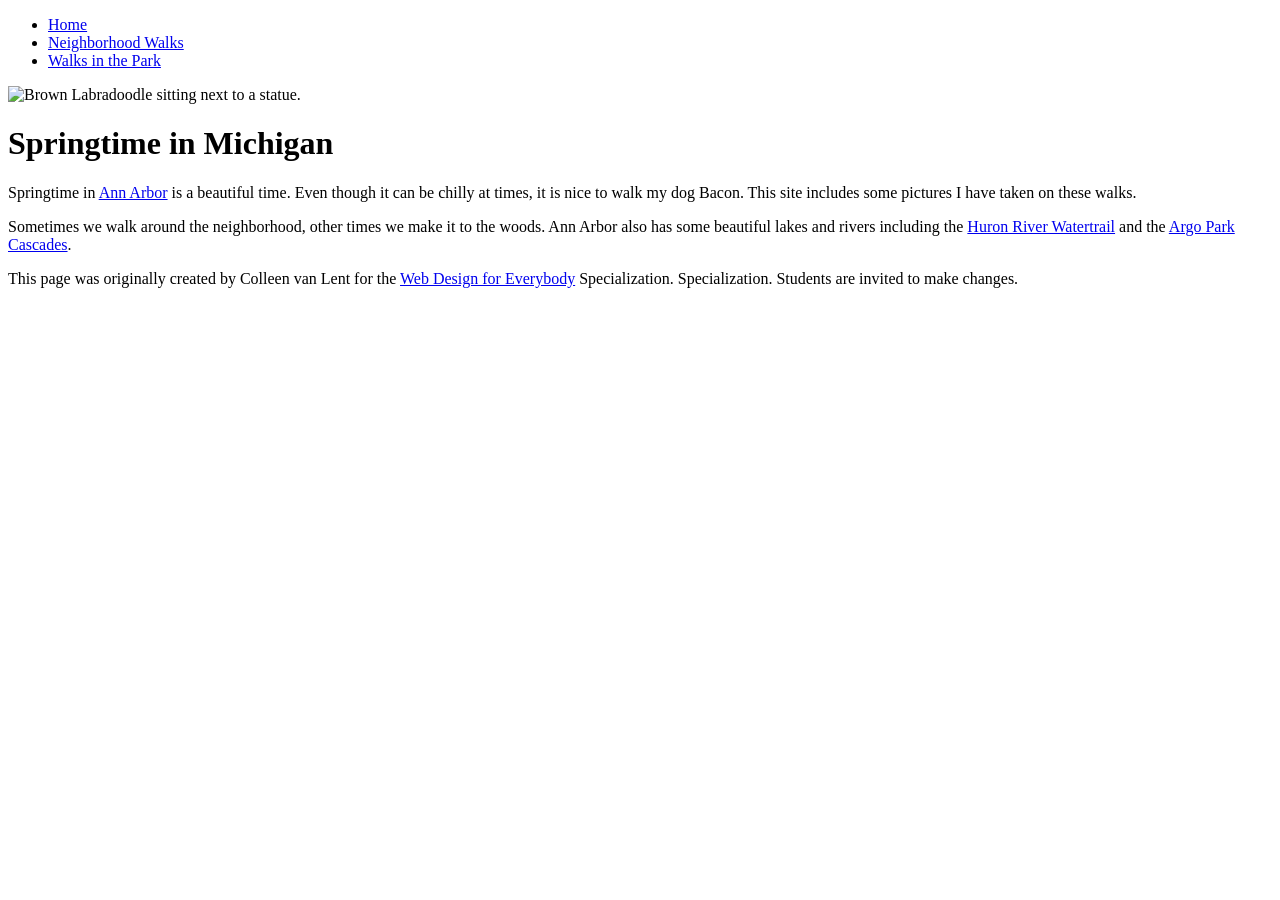
==== CSS-week1-HW1/index.html @ 265d0ef4 "Update index.html" ====
<!DOCTYPE html>
<html lang="en">

<head>
  <meta charset="utf-8">
  <meta name="viewport" content="width=device-width">
  <title>Springtime In Michigan</title>
  <!-- You will need to link to the CSS file -->
  <link rel="stylesheet" href="css/style.css">
  <link rel="stylesheet" href="style.css">
</head>

<body>
  <header>
    <nav>
      <ul>
        <li><a href="index.html">Home</a></li>
        <li><a href="neighborhood.html">Neighborhood Walks</a></li>
        <li><a href="parks.html">Walks in the Park</a></li>
      </ul>
    </nav>
    <img src="images/BaconGallupPark.jpg" width="200" alt="Brown Labradoodle sitting next to a statue.">
    <h1>Springtime in Michigan</h1>
  </header>
  <main>
    <p>Springtime in <a href="https://www.michigan.org/city/ann-arbor">Ann Arbor</a> is a beautiful time. Even though
      it can be chilly at times, it is nice to walk my dog Bacon. This site includes some pictures I have taken on
      these walks. </p>

    <p>Sometimes we walk around the neighborhood, other times we make it to the woods. Ann Arbor also has some
      beautiful lakes and rivers including the <a
        href="https://www.annarbor.org/things-to-do/recreation-outdoors/huron-river/">Huron River Watertrail</a> and
      the <a href="https://www.a2gov.org/departments/Parks-Recreation/parks-places/argo/pages/default.aspx">Argo Park
        Cascades</a>.</p>

  </main>
  <footer>
    <p>This page was originally created by Colleen van Lent for the <a
        href="https://www.coursera.org/specializations/web-design"> Web Design for Everybody</a> Specialization.
      Specialization. Students are invited to make changes.</p>
  </footer>

</body>

</html>
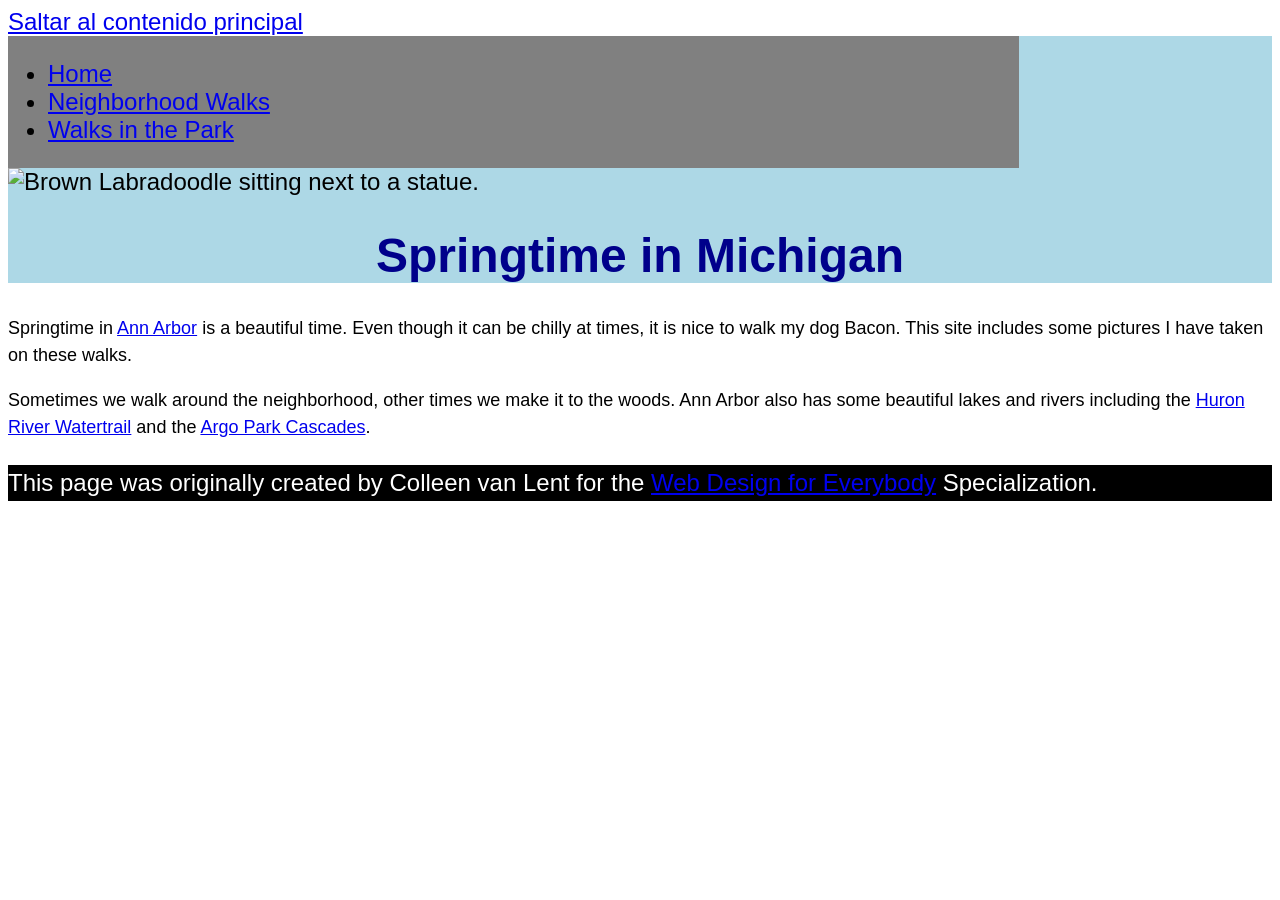
==== commit 6b8e27df: "Update index.html" ====
--- a/CSS-week1-HW1/index.html
+++ b/CSS-week1-HW1/index.html
@@ -5,12 +5,15 @@
   <meta charset="utf-8">
   <meta name="viewport" content="width=device-width">
   <title>Springtime In Michigan</title>
-  <!-- You will need to link to the CSS file -->
+
   <link rel="stylesheet" href="css/style.css">
-  <link rel="stylesheet" href="style.css">
 </head>
 
 <body>
+
+  <!-- Skip link accesibilidad -->
+  <a href="#main-content">Saltar al contenido principal</a>
+
   <header>
     <nav>
       <ul>
@@ -19,13 +22,17 @@
         <li><a href="parks.html">Walks in the Park</a></li>
       </ul>
     </nav>
+
     <img src="images/BaconGallupPark.jpg" width="200" alt="Brown Labradoodle sitting next to a statue.">
     <h1>Springtime in Michigan</h1>
   </header>
-  <main>
+
+  <!-- ID agregado para skip link -->
+  <main id="main-content">
+
     <p>Springtime in <a href="https://www.michigan.org/city/ann-arbor">Ann Arbor</a> is a beautiful time. Even though
       it can be chilly at times, it is nice to walk my dog Bacon. This site includes some pictures I have taken on
-      these walks. </p>
+      these walks.</p>
 
     <p>Sometimes we walk around the neighborhood, other times we make it to the woods. Ann Arbor also has some
       beautiful lakes and rivers including the <a
@@ -34,12 +41,13 @@
         Cascades</a>.</p>
 
   </main>
+
   <footer>
     <p>This page was originally created by Colleen van Lent for the <a
-        href="https://www.coursera.org/specializations/web-design"> Web Design for Everybody</a> Specialization.
-      Specialization. Students are invited to make changes.</p>
+        href="https://www.coursera.org/specializations/web-design">Web Design for Everybody</a> Specialization.
+    </p>
   </footer>
 
 </body>
+</html>
 
-</html>
--- a/CSS-week1-HW1/css/style.css
+++ b/CSS-week1-HW1/css/style.css
@@ -0,0 +1,61 @@
+body{
+  font-family:'Segoe UI', Tahoma, Geneva, Verdana, sans-serif;
+  font-size: 150%;
+}
+
+header{
+  background-color: lightblue;
+}
+
+nav{
+  background-color: gray;
+  display: inline-block;
+  width: 80%;
+}
+
+nav img{
+  width: 10%;
+}
+
+main{
+  background-color: white;
+  font-size: 18px;
+}
+
+footer{
+  background-color: black;
+  color: white;
+}
+
+/* li{
+  display: inline-block;
+  width: 120px;
+} */
+
+h1{
+  text-align: center;
+  font-family: Verdana, sans-serif;
+  color: darkblue;
+}
+
+p{
+  line-height: 1.5;
+}
+
+.grid{
+  display: grid;
+  grid-template-columns: 40% 40%;
+  justify-content: space-around;
+  align-items: center;
+  row-gap: 20px;
+}
+
+.grid img{
+  width: 100%;
+}
+
+.flex{
+  display: flex;
+  flex-wrap: wrap;
+  justify-content: space-around;
+}
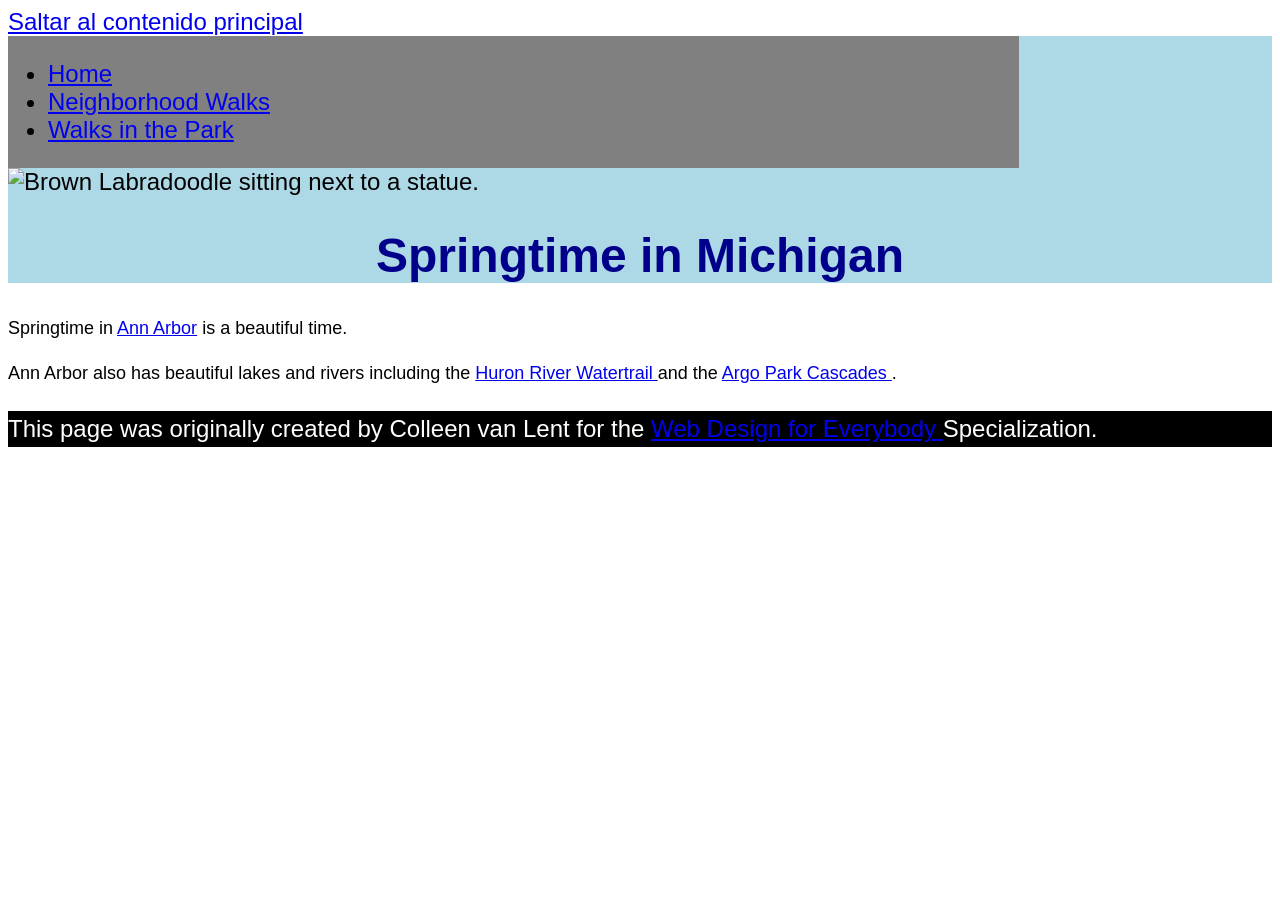
==== commit c544dccd: "Improve HTML formatting and structure 2 Refactor HTML structure for better readability and accessibi" ====
--- a/CSS-week1-HW1/index.html
+++ b/CSS-week1-HW1/index.html
@@ -11,7 +11,6 @@
 
 <body>
 
-  <!-- Skip link accesibilidad -->
   <a href="#main-content">Saltar al contenido principal</a>
 
   <header>
@@ -23,31 +22,44 @@
       </ul>
     </nav>
 
-    <img src="images/BaconGallupPark.jpg" width="200" alt="Brown Labradoodle sitting next to a statue.">
+    <img src="images/BaconGallupPark.jpg" width="200"
+      alt="Brown Labradoodle sitting next to a statue.">
+
     <h1>Springtime in Michigan</h1>
   </header>
 
-  <!-- ID agregado para skip link -->
   <main id="main-content">
 
-    <p>Springtime in <a href="https://www.michigan.org/city/ann-arbor">Ann Arbor</a> is a beautiful time. Even though
-      it can be chilly at times, it is nice to walk my dog Bacon. This site includes some pictures I have taken on
-      these walks.</p>
+    <p>
+      Springtime in
+      <a href="https://www.michigan.org/city/ann-arbor">Ann Arbor</a>
+      is a beautiful time.
+    </p>
 
-    <p>Sometimes we walk around the neighborhood, other times we make it to the woods. Ann Arbor also has some
-      beautiful lakes and rivers including the <a
-        href="https://www.annarbor.org/things-to-do/recreation-outdoors/huron-river/">Huron River Watertrail</a> and
-      the <a href="https://www.a2gov.org/departments/Parks-Recreation/parks-places/argo/pages/default.aspx">Argo Park
-        Cascades</a>.</p>
+    <p>
+      Ann Arbor also has beautiful lakes and rivers including the
+      <a href="https://www.annarbor.org/things-to-do/recreation-outdoors/huron-river/">
+        Huron River Watertrail
+      </a>
+      and the
+      <a href="https://www.a2gov.org/departments/Parks-Recreation/parks-places/argo/pages/default.aspx">
+        Argo Park Cascades
+      </a>.
+    </p>
 
   </main>
 
   <footer>
-    <p>This page was originally created by Colleen van Lent for the <a
-        href="https://www.coursera.org/specializations/web-design">Web Design for Everybody</a> Specialization.
+    <p>
+      This page was originally created by Colleen van Lent for the
+      <a href="https://www.coursera.org/specializations/web-design">
+        Web Design for Everybody
+      </a>
+      Specialization.
     </p>
   </footer>
 
 </body>
 </html>
+</html>
 
--- a/CSS-week1-HW1/css/style.css
+++ b/CSS-week1-HW1/css/style.css
@@ -58,4 +58,6 @@
   display: flex;
   flex-wrap: wrap;
   justify-content: space-around;
+  
+  }
 }
